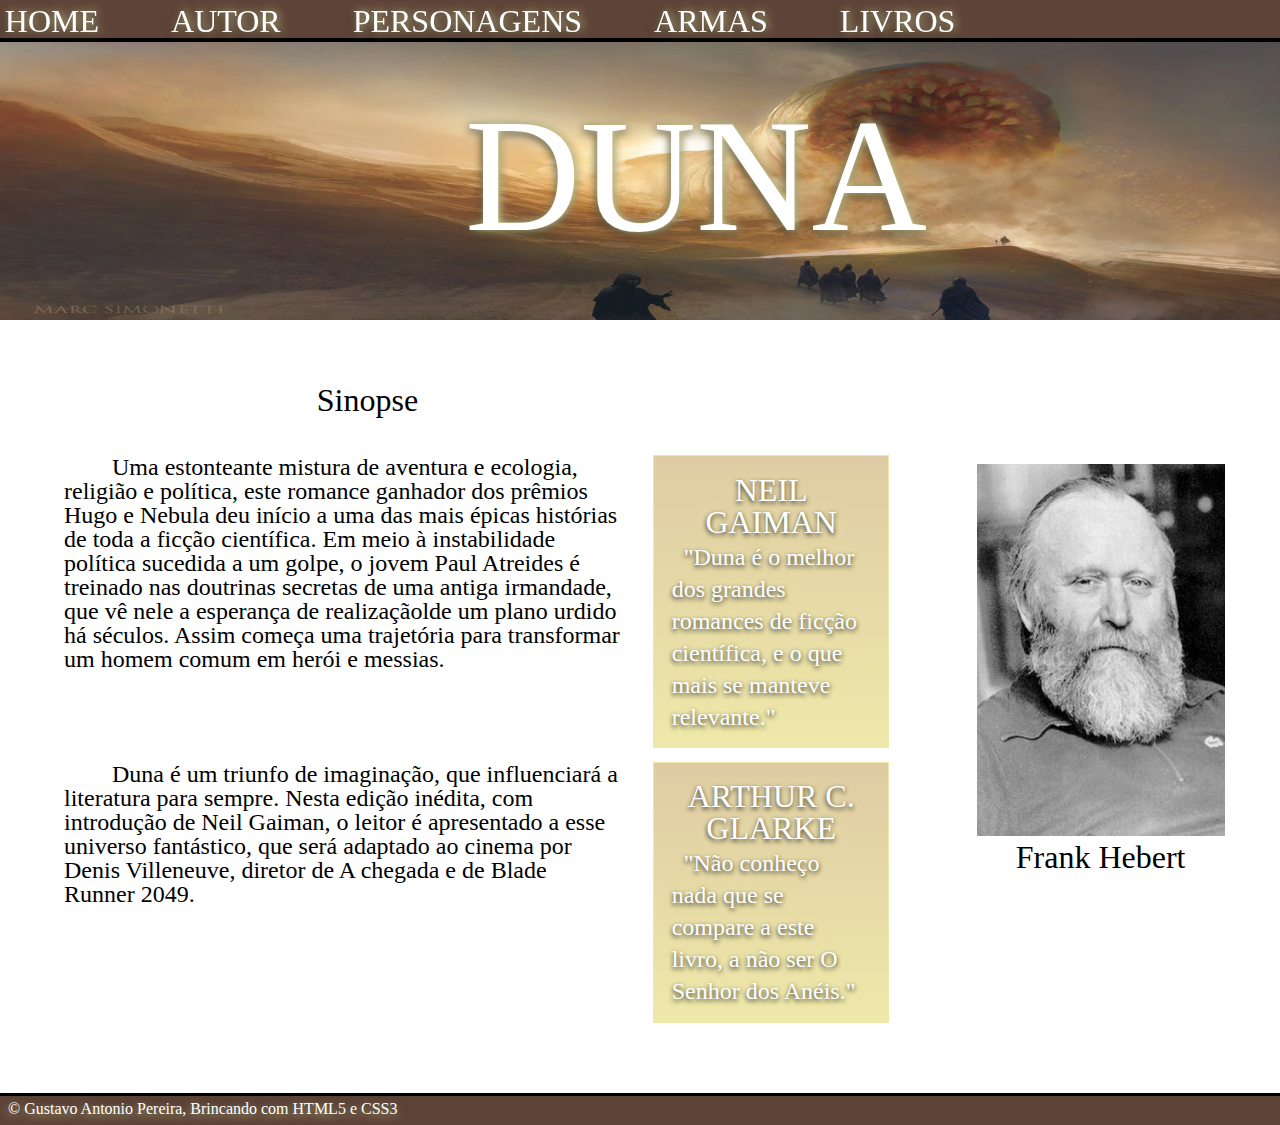
==== HTML/index.html @ 8c2f08bc "first commit" ====
<!DOCTYPE html>
<html lang="pt" dir="ltr">
  <head>
    <meta charset="utf-8">
    <title>Duna - Frank Hebert</title>
    <link rel="stylesheet" href="../CSS/reset.css">
    <link rel="stylesheet" href="../CSS/pagina.css">
    <link rel="stylesheet" href="http://fonts.googleapis.com/css?family=Crimson+Text:400,400italic,600">
    <link rel="stylesheet" href="http://fonts.googleapis.com/css?family=Open+Sans+Condensed:700">
    <link rel="stylesheet" href="http://fonts.googleapis.com/css?family=Shadows+Into+Light">
  </head>
  <body class="container">
    <ul class="menu">
      <li><a href="index.html">HOME</a></li>
      <li><a href="autor.html">AUTOR</a></li>
      <li><a href="personagens.html">PERSONAGENS</a></li>
      <li><a href="armas.html">ARMAS</a></li>
      <li><a href="livros.html">LIVROS</a></li>
    </ul>
    <header class="container-titulo">

      <div class="imagem">

      </div>
      <h1 class="titulo">DUNA</h1>
    </header>
    <main class="container-main">
      <section class="section-sinopse">
          <h2>Sinopse</h2>
          <div class="sinopse">
          <p>Uma estonteante mistura de aventura e ecologia, religião e política, este romance ganhador dos prêmios
            Hugo e Nebula deu início a uma das mais épicas histórias de toda a ficção científica. Em meio à instabilidade
            política sucedida a um golpe, o jovem Paul Atreides é treinado nas doutrinas secretas de uma antiga irmandade,
            que vê nele a esperança de realizaçãolde um plano urdido há séculos. Assim começa uma trajetória para transformar
            um homem comum em herói e messias.</p>
            <blockquote>
              <cite>NEIL GAIMAN</cite>
              <p>"Duna é o melhor dos grandes romances de ficção científica, e o que mais se manteve relevante."</p>
            </blockquote>
          </div>
          <div class="sinopse">
            <p>Duna é um triunfo de imaginação, que influenciará a literatura para sempre. Nesta edição inédita,
              com introdução de Neil Gaiman, o leitor é apresentado a esse universo fantástico, que será adaptado ao cinema
            por Denis Villeneuve, diretor de A chegada e de Blade Runner 2049.</p>
            <blockquote>
              <cite>ARTHUR C. GLARKE</cite>
              <p>"Não conheço nada que se compare a este livro, a não ser O Senhor dos Anéis."</p>
            </blockquote>
          </div>
      </section>
      <section class="section-autor">
        <div class="autor">
          <figcaption>
            <img src='../Imagens/frank.jpg' alt="Frank Hebert">
            <fieldset>
              Frank Hebert
            </fieldset>
          </figcaption>
        </div>
      </section>
    </main>
    <footer>
      <div class="rodape">
        &copy Gustavo Antonio Pereira, Brincando com HTML5 e CSS3
      </div>
    </footer>
  </body>
</html>
---- CSS/pagina.css ----
.container{
  font-size: 200%;
  width: 100%;
}

.container-titulo
{
  background-image:url('../Imagens/duna.jpg');
  background-repeat: no-repeat;
  background-size: 100% 100%;
  padding: 2em;
  clear: both;
}

.container-main{
  width: 100%;
  display: flex;
}

.container-main h2{
  margin-left: 7.9em;
  margin-bottom: 1em;
}

.container-main .section-sinopse{
  width: 70%;
  margin: 2em;
}

.sinopse blockquote:hover,blockquote:focus{
  box-shadow: 0 0 0 99999px rgba(0,0,0,.8);
  transition-delay: 0s, 1s;
}

.container-main blockquote{
  border: 1px solid #EEE8AA;
  margin-left: 1em;
  padding: 0.55em;
  width: 25%;
  float: right;
  background: #EEE8AA;  /* fallback for old browsers */
  background: -webkit-linear-gradient(to bottom, #DECBA4, #EEE8AA);
  background: linear-gradient(to bottom, #DECBA4, #EEE8AA 98%);
  background-repeat: no-repeat;
  color: #FFFFFF;
  transition: box-shadow 1s, transform 1s;
  transition-delay: 0s, 1s;
  text-shadow: 2px 0px 15px #EEE8AA, 0px 2px 5px #000000;
}

.container-main blockquote:hover,
.container-main blockquote:focus{
  transform:scale(1.2) rotate(-2deg);
}

.container-main blockquote cite{
  display: block;
  text-align: center;
}

.container-main blockquote p{
  width: 100%;
  display: inline;
  margin-left: .5em;
}


.container-main .sinopse{
  display: inline-flex;
  margin-bottom: 0.2em;
}

.container-main p{
  text-indent: 2em;
  width: 70%;
  font-size: 1.5ch;
}

.container-titulo h1{
  font-size: 10ch;
  color: #FFFFFF;
  margin-left: 0.7em;
  text-align: center;
  text-shadow: 2px 0px 10px #EEE8AA,0px 2px 10px #000000;
  margin-top: 2rem;

}

.menu li{
  display: inline-flex;
  flex: 1;
  margin-right: 2em;
  text-shadow: 2px 0px 10px #EEE8AA,0px 2px 10px #000000;
}

.menu{
  width: 100%;
  background: #5E4338;
  background-image: linear-gradient(to bottom, transparent 5%,#5E4338 90%, #000000 5%);
  position: fixed;
  padding: .15em;
}

.menu a:hover,.container-titulo  a:active, .container-titulo  a:focus{
  color: #EEE8AA;
  text-shadow: 0px 2px 10px #EEE8AA,2px 0px 10px #000000;
}

.menu a{
  text-decoration: none;
  color: #FFFFFF;

}


.section-autor{
  width: 25%;
  float: right;
  margin-top: 4.2em;
  margin-right: 1em;
}

.section-autor .autor img{
  width: 90%;
  background-size: auto;
  background-repeat: no-repeat;
}


.section-autor .autor{
  padding: 0.3em;
  text-align: center;
}

.rodape{
  font-size: 1ch;
  color: #FFFFFF;
  padding: .5em;
  background: #5E4338;
  text-shadow: 0px 2px 10px #EEE8AA, 2px 0px 10px #000000;
  background-image: linear-gradient(to top, transparent 5%, #5E4338 90% , #000000 5%);
}
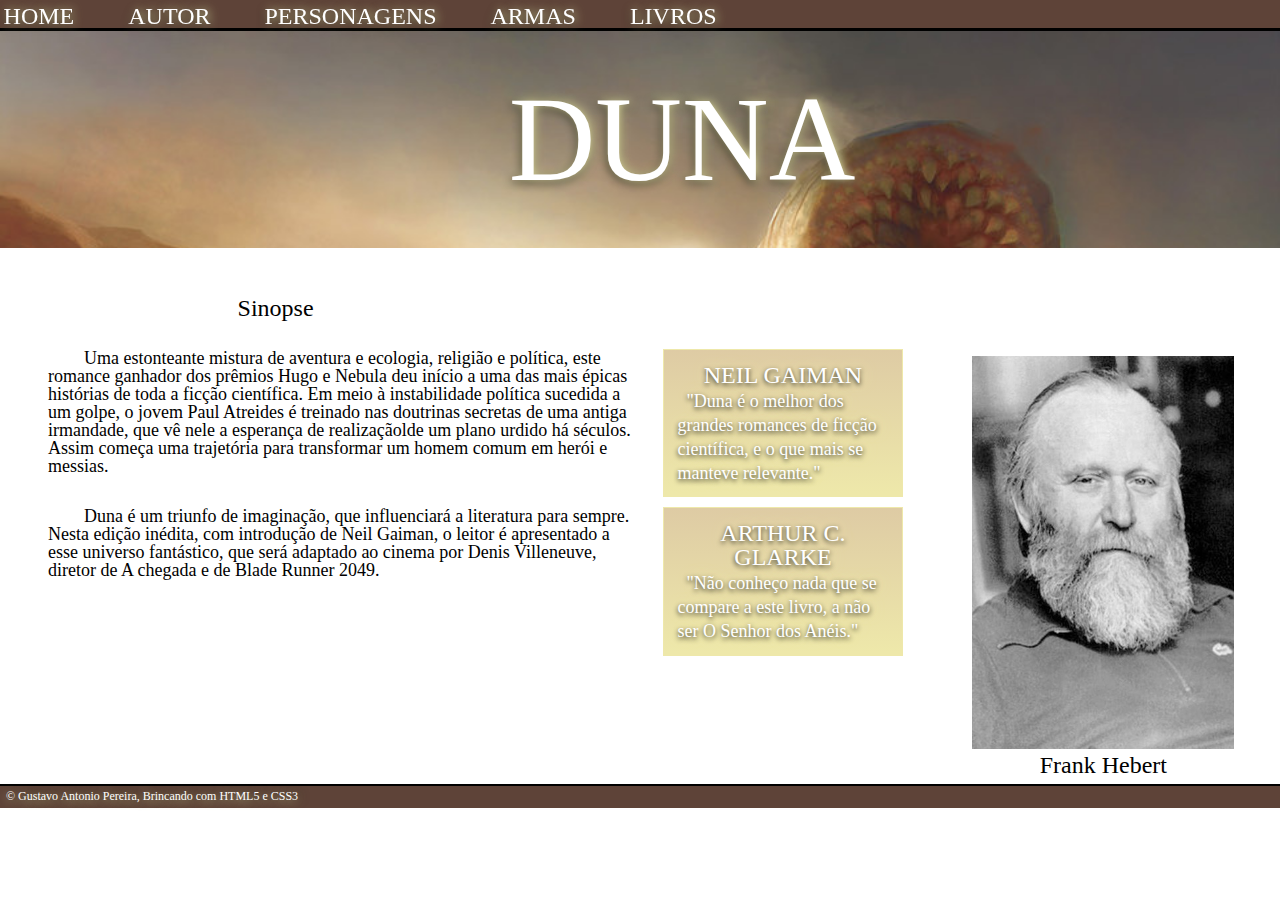
==== commit 8e0e8591: "tornando responsivo" ====
--- a/HTML/index.html
+++ b/HTML/index.html
@@ -2,9 +2,13 @@
 <html lang="pt" dir="ltr">
   <head>
     <meta charset="utf-8">
+    <meta name="viewport" content="width=device-width, initial-scale=1.0">
+    <meta http-equiv="X-UA-Compatible" content="ie=edge">
     <title>Duna - Frank Hebert</title>
+
     <link rel="stylesheet" href="../CSS/reset.css">
     <link rel="stylesheet" href="../CSS/pagina.css">
+    <link rel="stylesheet" href="../CSS/responsivo.css">
     <link rel="stylesheet" href="http://fonts.googleapis.com/css?family=Crimson+Text:400,400italic,600">
     <link rel="stylesheet" href="http://fonts.googleapis.com/css?family=Open+Sans+Condensed:700">
     <link rel="stylesheet" href="http://fonts.googleapis.com/css?family=Shadows+Into+Light">
@@ -64,5 +68,6 @@
         &copy Gustavo Antonio Pereira, Brincando com HTML5 e CSS3
       </div>
     </footer>
+    <script src="./assets/js/fontawesome.all.min.js"></script>
   </body>
 </html>
--- a/CSS/pagina.css
+++ b/CSS/pagina.css
@@ -7,7 +7,7 @@
 {
   background-image:url('../Imagens/duna.jpg');
   background-repeat: no-repeat;
-  background-size: 100% 100%;
+  background-size: cover;
   padding: 2em;
   clear: both;
 }
@@ -89,7 +89,6 @@
 .menu li{
   display: inline-flex;
   flex: 1;
-  margin-right: 2em;
   text-shadow: 2px 0px 10px #EEE8AA,0px 2px 10px #000000;
 }
 
--- a/CSS/responsivo.css
+++ b/CSS/responsivo.css
@@ -0,0 +1,24 @@
+@media screen and (min-width: 0) {
+  .container{
+    font-size: 100%;
+  }
+  .menu li{
+    margin-right: 1em;
+  }
+}
+@media screen and (min-width: 768px) {
+  .container{
+    font-size: 150%;
+  }
+  .menu li{
+    margin-right: 2em;
+  }
+
+}
+@media screen and (min-width: 992px) {
+  .container{
+    font-size: 150%;
+  }
+}
+@media screen and (min-width: 1200px) {
+}
